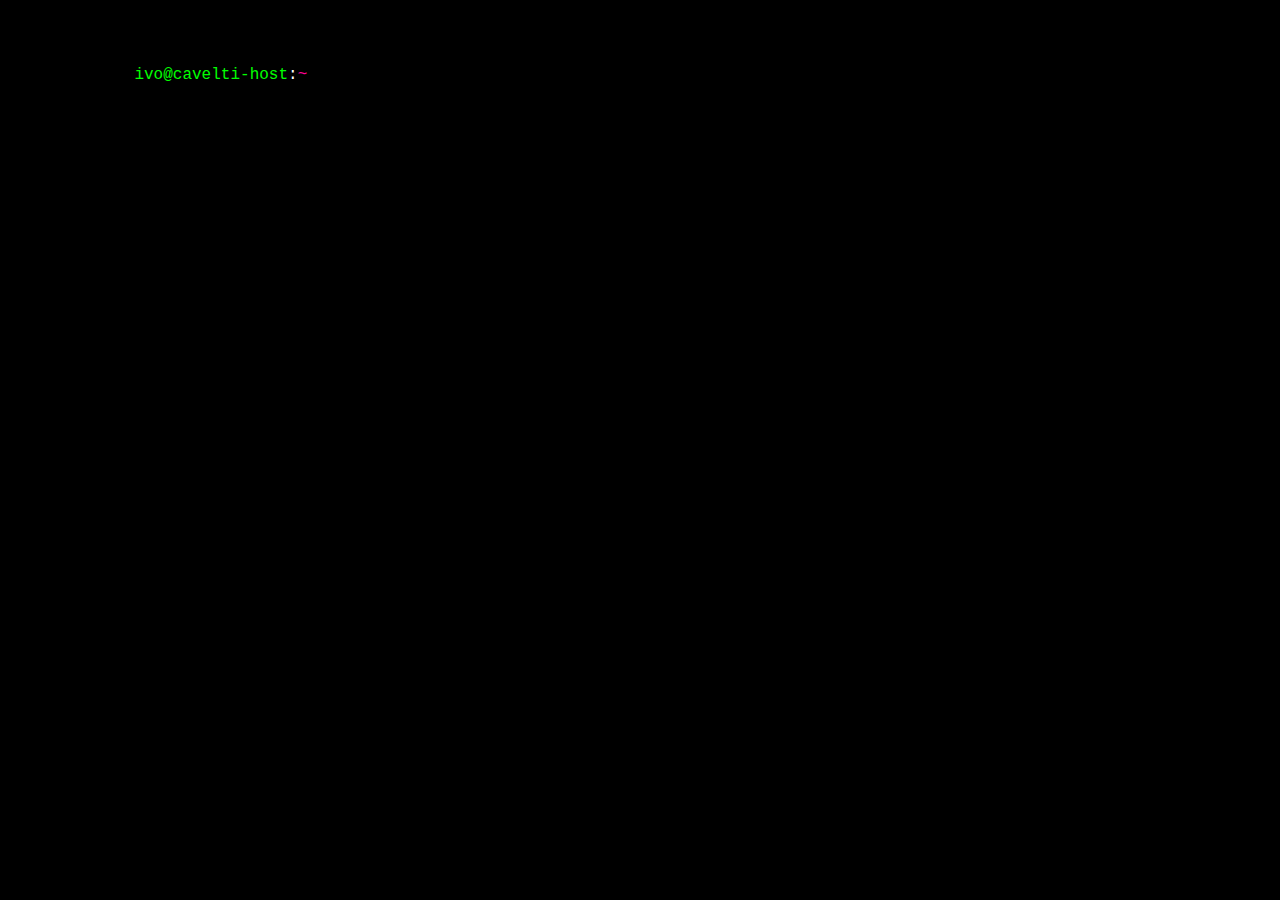
==== index.html @ 0f88fa7e "Refactor code to remove jQuery dependency" ====
<!DOCTYPE html>
<html lang="en">
<head>
    <title>Ivo Cavelti</title>
    <meta name="viewport" content="width=device-width, initial-scale=1">
    <meta charset="utf-8"/>
    <link rel="stylesheet" type="text/css" href="index.css">
    <script defer data-domain="cavelti.dev" src="https://analytics.cavelti.dev/js/plausible.js"></script>
</head>
<body>
<a rel="me" href="https://swiss.social/@ivocavelti"></a>
<div id="dynamic-console" class="console">
</div>
<div id="static-console" class="console">
    <noscript id="console-content">
        <p><span class="a">ivo@cavelti-host</span>:<span class="b">~</span><span class="c">$</span> cd
            ivo_cavelti/about_me</br>
            <span class="a">ivo@cavelti-host</span>:<span class="b">~/ivo_cavelti/about_me</span><span
                    class="c">$</span> cat ivo-cavelti.txt</p>

        <p>Hey There! I am Ivo Cavelti.</p>
        <p>Currently, I am doing my part-time bachelor in Computer Science at the University of Applied Sciences "OST"
            in Rapperswil. The days of the week when I'm not studying next to Lake Zurich, I work for the Swiss telecom
            company <a href="https://www.swisscom.ch/">Swisscom</a>.</p>
        <p>Mainly, I work with Java / Spring, Python or Angular / ReactJS. But I am always on the lookout for new
            interesting technologies.</p>
        <p>Most of my projects can be found on <a href="https://github.com/SirSoySauce">GitHub</a>.</p>

        <p><a href="contact_me.html">Here</a> you can find out how to reach me!</p>

        <p>Have a nice day!</p>
    </noscript>
</div>

<script src="index.js"></script>
</body>
</html>
---- index.css ----
:root {
	background-color: #000 !important;
}

body {
	background-color: #000
}

.contact_element {
	margin: 4px 0;
}

.console {
	font-family: courier, monospace;
	color: #fff;
	width: 40%;
	margin-left: auto;
	margin-right: auto;
	margin-top: 128px;
	font-size: 1em;
}

.console p {
	line-height: 140%;
}

a {
	color: #0bc;
	text-decoration: none;
}

.a {
	color: #0f0;
}

.c {
	color: #0bc;
}

.b {
	color: #ff0096;
}

.k {
    	animation: change 1s;
}

@keyframes change {
    	0%  { color:  #0f0; }
    	50% { color:  #0f0; }
    	99% { color: black; }
}

/* Make sure console adjusts to mobile screens */
@media screen and (max-width: 600px) {

	.console {
		width: 90%;
		margin-top: 32px;
	}

}

@media screen and (max-width: 1400px) {

	.console {
		margin-top: 64px;
		width:80%;
	}

}
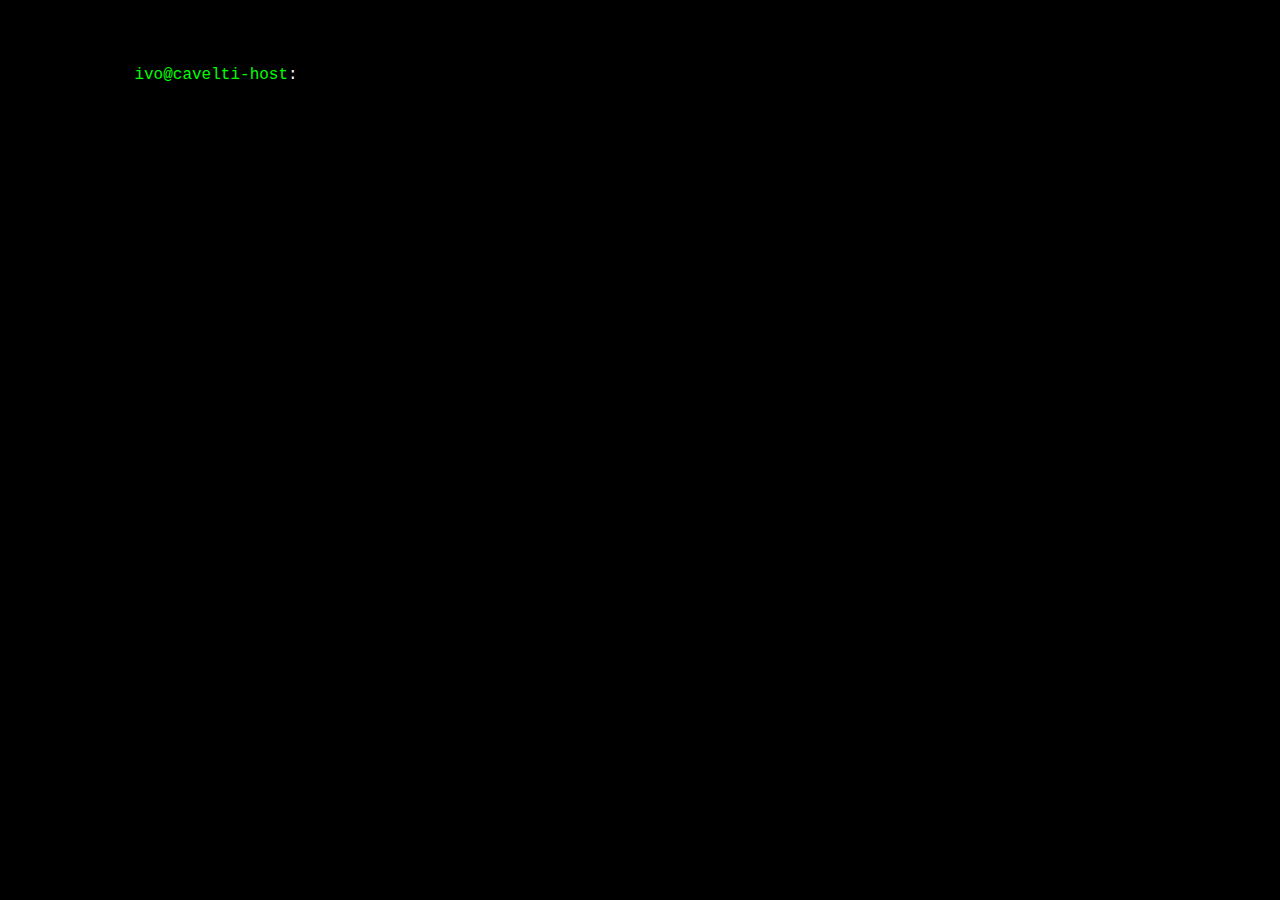
==== commit 33535484: "Restructure code and remove unnecessary blocks" ====
--- a/index.html
+++ b/index.html
@@ -13,10 +13,12 @@
 </div>
 <div id="static-console" class="console">
     <noscript id="console-content">
-        <p><span class="a">ivo@cavelti-host</span>:<span class="b">~</span><span class="c">$</span> cd
-            ivo_cavelti/about_me</br>
+        <p>
+            <span class="a">ivo@cavelti-host</span>:<span class="b">~</span><span class="c">$</span> cd
+            ivo_cavelti/about_me<br>
             <span class="a">ivo@cavelti-host</span>:<span class="b">~/ivo_cavelti/about_me</span><span
-                    class="c">$</span> cat ivo-cavelti.txt</p>
+                class="c">$</span> cat ivo-cavelti.txt
+        </p>
 
         <p>Hey There! I am Ivo Cavelti.</p>
         <p>Currently, I am doing my part-time bachelor in Computer Science at the University of Applied Sciences "OST"
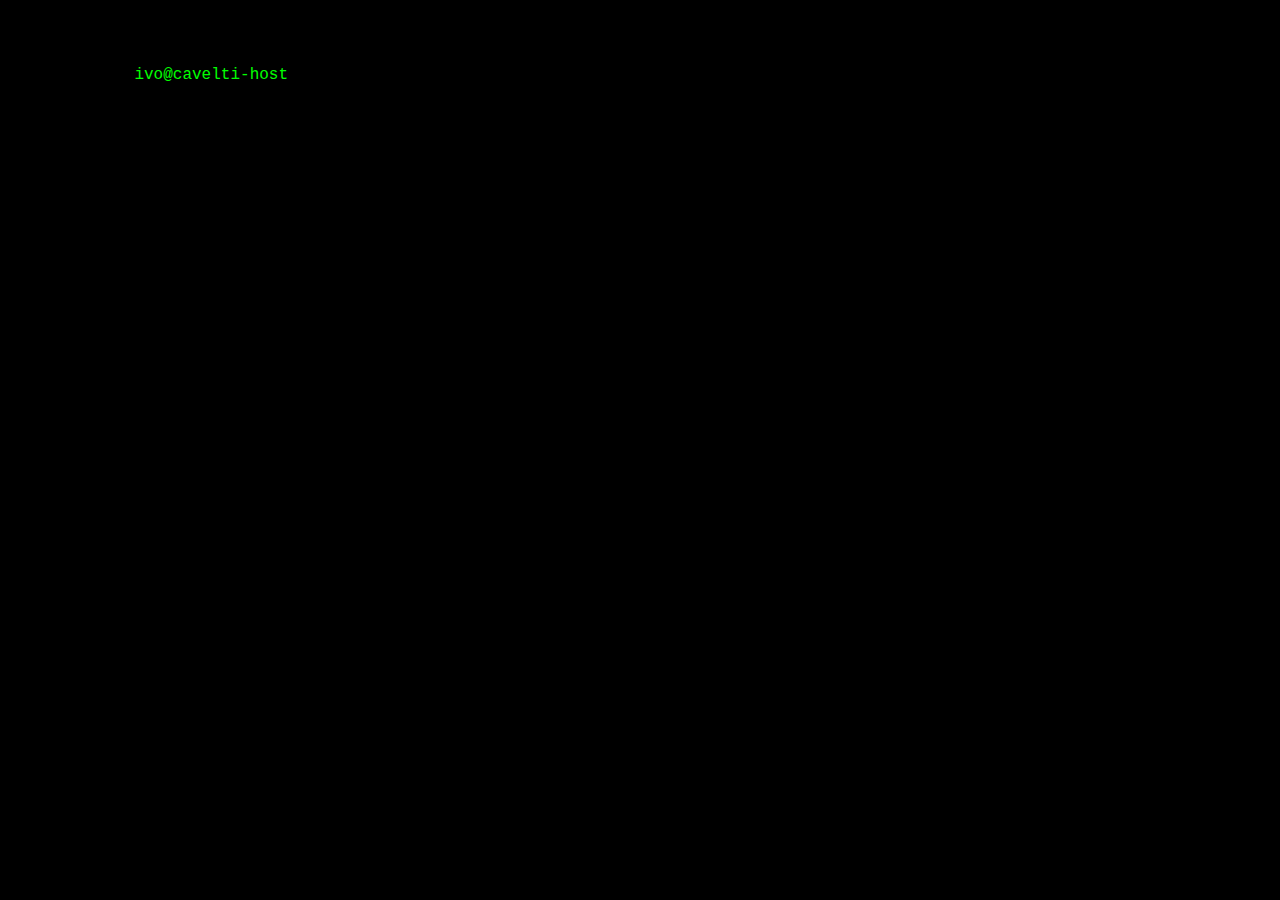
==== commit cb25d7ba: "Make CSS selectors more descriptive" ====
--- a/index.html
+++ b/index.html
@@ -3,21 +3,21 @@
 <head>
     <title>Ivo Cavelti</title>
     <meta name="viewport" content="width=device-width, initial-scale=1">
-    <meta charset="utf-8"/>
+    <meta charset="utf-8">
     <link rel="stylesheet" type="text/css" href="index.css">
     <script defer data-domain="cavelti.dev" src="https://analytics.cavelti.dev/js/plausible.js"></script>
 </head>
 <body>
-<a rel="me" href="https://swiss.social/@ivocavelti"></a>
+<a rel="me" aria-label="Link to Ivo Cavelti's Mastodon account" href="https://swiss.social/@ivocavelti"></a>
 <div id="dynamic-console" class="console">
 </div>
 <div id="static-console" class="console">
     <noscript id="console-content">
         <p>
-            <span class="a">ivo@cavelti-host</span>:<span class="b">~</span><span class="c">$</span> cd
+            <span class="green-font">ivo@cavelti-host</span>:<span class="pink-font">~</span><span class="blue-font">$</span> cd
             ivo_cavelti/about_me<br>
-            <span class="a">ivo@cavelti-host</span>:<span class="b">~/ivo_cavelti/about_me</span><span
-                class="c">$</span> cat ivo-cavelti.txt
+            <span class="green-font">ivo@cavelti-host</span>:<span class="pink-font">~/ivo_cavelti/about_me</span><span
+                class="blue-font">$</span> cat ivo-cavelti.txt
         </p>
 
         <p>Hey There! I am Ivo Cavelti.</p>
@@ -26,9 +26,10 @@
             company <a href="https://www.swisscom.ch/">Swisscom</a>.</p>
         <p>Mainly, I work with Java / Spring, Python or Angular / ReactJS. But I am always on the lookout for new
             interesting technologies.</p>
-        <p>Most of my projects can be found on <a href="https://github.com/SirSoySauce">GitHub</a>.</p>
+        <p>Most of my projects can be found on <a href="https://codeberg.org/SirSoySauce">Codeberg</a> or <a
+                href="https://github.com/SirSoySauce">GitHub</a>.</p>
 
-        <p><a href="contact_me.html">Here</a> you can find out how to reach me!</p>
+        <p>On the <a href="contact_me.html">Contact page</a>, you can find out how you can reach me!</p>
 
         <p>Have a nice day!</p>
     </noscript>
--- a/index.css
+++ b/index.css
@@ -1,72 +1,49 @@
-
-:root {
-	background-color: #000 !important;
-}
-
 body {
-	background-color: #000
-}
-
-.contact_element {
-	margin: 4px 0;
+    background-color: #000
 }
 
 .console {
-	font-family: courier, monospace;
-	color: #fff;
-	width: 40%;
-	margin-left: auto;
-	margin-right: auto;
-	margin-top: 128px;
-	font-size: 1em;
+    font-family: courier, monospace;
+    color: #fff;
+    width: 40%;
+    margin-left: auto;
+    margin-right: auto;
+    margin-top: 128px;
+    font-size: 1em;
 }
 
 .console p {
-	line-height: 140%;
+    line-height: 140%;
 }
 
-a {
-	color: #0bc;
-	text-decoration: none;
+a, .blue-font {
+    color: #0bc;
+    text-decoration: none;
 }
 
-.a {
-	color: #0f0;
+.green-font {
+    color: #0f0;
 }
 
-.c {
-	color: #0bc;
+.pink-font {
+    color: #ff0096;
 }
 
-.b {
-	color: #ff0096;
-}
-
-.k {
-    	animation: change 1s;
-}
-
-@keyframes change {
-    	0%  { color:  #0f0; }
-    	50% { color:  #0f0; }
-    	99% { color: black; }
+.contact-element {
+    margin: 4px 0;
 }
 
 /* Make sure console adjusts to mobile screens */
 @media screen and (max-width: 600px) {
-
-	.console {
-		width: 90%;
-		margin-top: 32px;
-	}
-
+    .console {
+        width: 90%;
+        margin-top: 32px;
+    }
 }
 
 @media screen and (max-width: 1400px) {
-
-	.console {
-		margin-top: 64px;
-		width:80%;
-	}
-
+    .console {
+        margin-top: 64px;
+        width: 80%;
+    }
 }
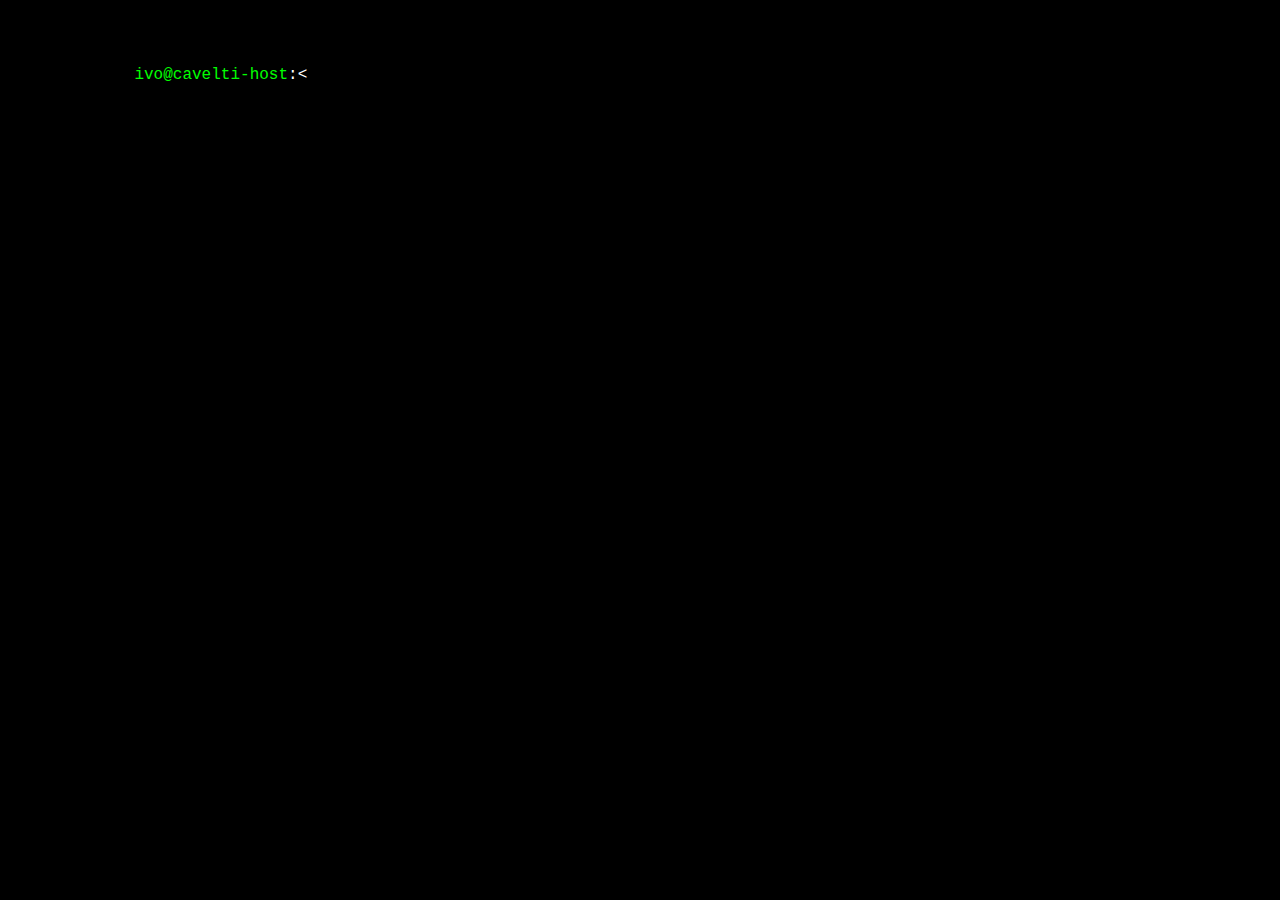
==== commit 1b334fe5: "Creating description meta tags" ====
--- a/index.html
+++ b/index.html
@@ -3,6 +3,7 @@
 <head>
     <title>Ivo Cavelti</title>
     <meta name="viewport" content="width=device-width, initial-scale=1">
+    <meta name="description" content="A short introduction about who I am and what I do.">
     <meta charset="utf-8">
     <link rel="stylesheet" type="text/css" href="index.css">
     <script defer data-domain="cavelti.dev" src="https://analytics.cavelti.dev/js/plausible.js"></script>
